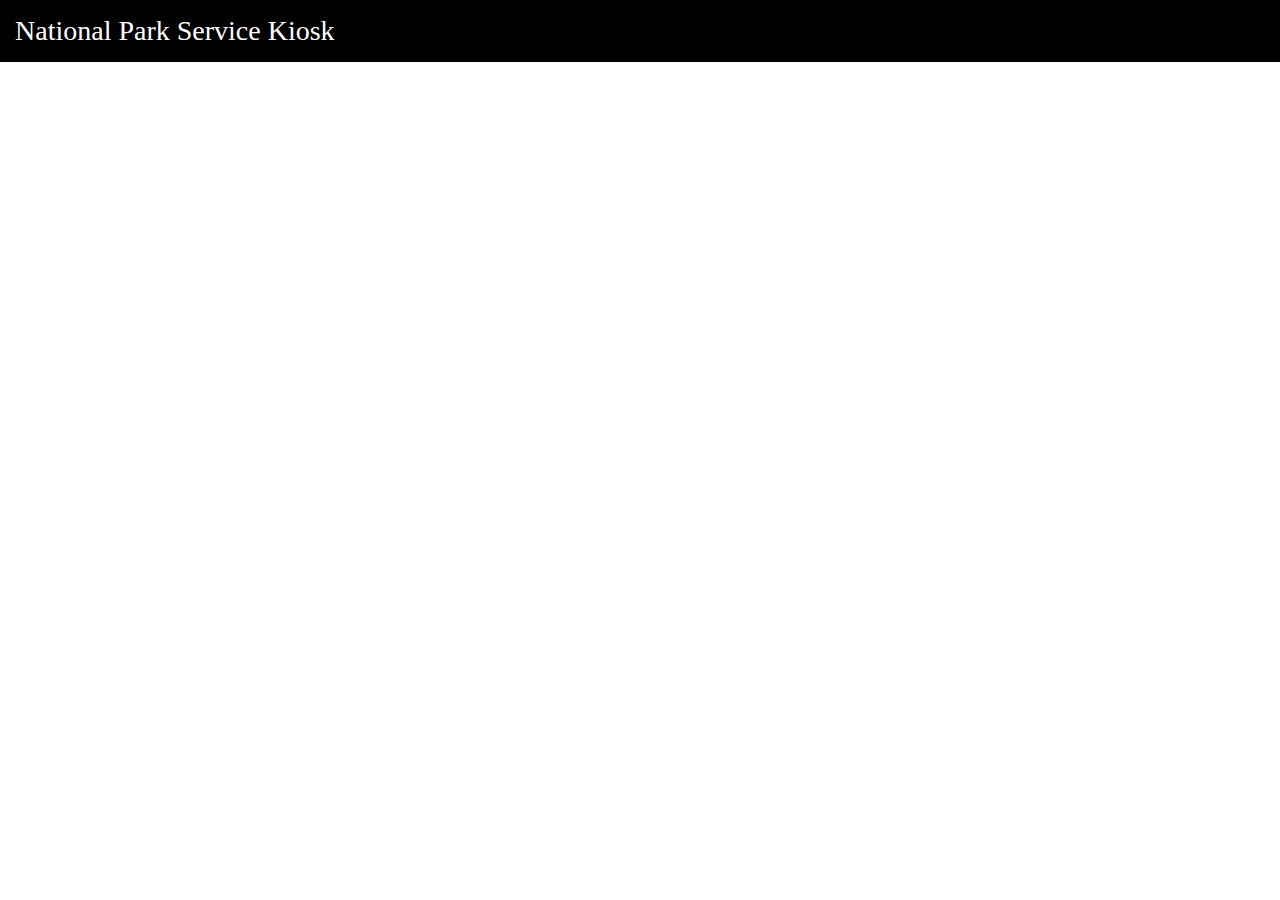
==== park.html @ f84a789e "park page works" ====
<!DOCTYPE html>
<html>
    <head>
        <title>NPS Kiosk</title>
        <link rel="stylesheet" type="text/css" href="stylesheet.css">
        <link href="https://fonts.googleapis.com/css?family=Kanit&display=swap" rel="stylesheet">
        <script src="park.js"></script>
    </head>
    <div class="header"><a href="index.html" class="header-text">National Park Service Kiosk</a></div>
    <body>
        <div id="title">

        </div>
        <div id="row1">
            <div id="parkIntro">

            </div>
            <div id="parkImages">
                
            </div>
        </div>
    </body>
</html>
---- stylesheet.css ----
.bannerImage {
  background-image: url("yosemite.jpg");
  min-height: 300px;
  background-attachment: fixed;
  background-position: center;
  background-repeat: no-repeat;
  background-size: cover;
  width: 100%;
  margin: 0%;
}

body {
    margin: 0%;
    font-family: 'Segoe UI', sans-serif;
}

p {
    margin: 0%;
    margin-bottom: 15px;
}

h2 {
    padding: 15px;
    font-family: 'Trebuchet MS';
}

h6 {
    margin: 0%;
    font-family: 'Trebuchet MS';
    font-size: 18px;
}

.element {
    padding: 10px;
    background-color: white;
}

.header {
    background-color: black;
    padding: 15px;
}

.header-text {
    font-family: 'Trebuchet MS';
    font-size: 28px;
    color:white;
}

a {
    text-decoration: none;
}

a:hover {
    color: none;
}

.park_list {
    padding: 10px;

}

.park_node {
    padding: 2px;
    border-bottom-style: solid;
     
}

.park_name {

}

.park_states {

}

.park_desc {

}

/* Position the image container (needed to position the left and right arrows) */
#row1 {
    display: flex;
    flex-direction: row;
    padding-right: 15px;
    padding-left: 15px;
}
#parkIntro {
    display: flex;
    flex-direction: column;
    padding-right: 5px;
}

#parkImages {
    display: flex;
    flex-direction: column;
    position: relative;
    max-width: 50%;
    padding-left: 5px;
}

img {
    max-width: 100%;
    height: auto;
  }

/* Add a pointer when hovering over the thumbnail images */
.cursor {
cursor: pointer;
}

/* Next & previous buttons */
.prev,
.next {
cursor: pointer;
position: absolute;
top: 40%;
width: auto;
padding: 16px;
margin-top: -50px;
color: white;
font-weight: bold;
font-size: 20px;
border-radius: 0 3px 3px 0;
user-select: none;
-webkit-user-select: none;
}

/* Position the "next button" to the right */
.next {
right: 0;
border-radius: 3px 0 0 3px;
}

/* On hover, add a black background color with a little bit see-through */
.prev:hover,
.next:hover {
background-color: rgba(0, 0, 0, 0.8);
}

/* Number text (1/3 etc) */
.numbertext {
color: #f2f2f2;
font-size: 12px;
padding: 8px 12px;
position: absolute;
top: 0;
}

/* Container for image text */
.caption-container {
text-align: center;
background-color: #222;
padding: 2px 16px;
color: white;
}

.row:after {
content: "";
display: table;
clear: both;
}

/* Six columns side by side */
.column {
float: left;
width: 16.66%;
}

/* Add a transparency effect for thumnbail images */
.demo {
opacity: 0.6;
}

.active,
.demo:hover {
opacity: 1;
}
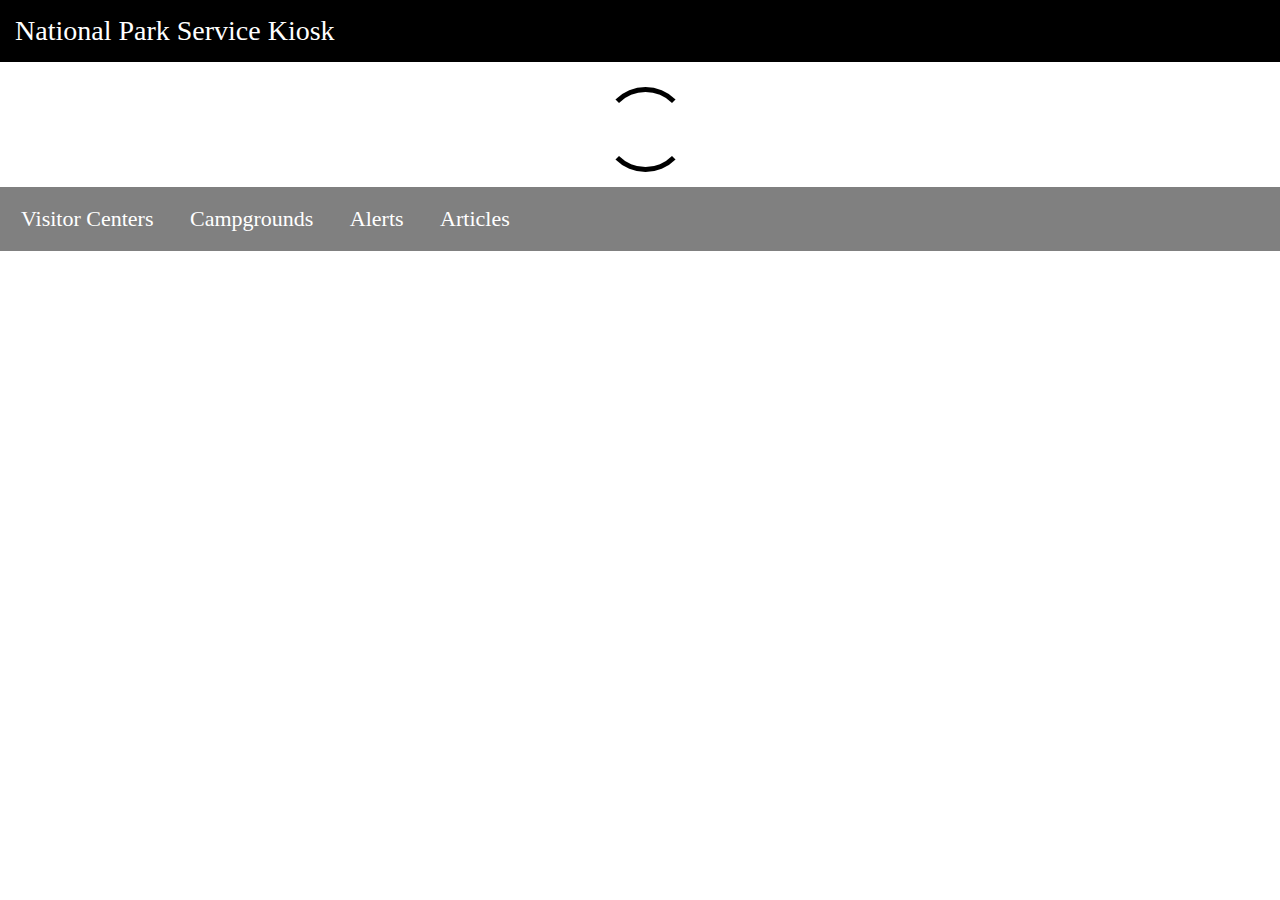
==== commit 6bfc54e8: "added up to articles" ====
--- a/park.html
+++ b/park.html
@@ -5,13 +5,15 @@
         <link rel="stylesheet" type="text/css" href="stylesheet.css">
         <link href="https://fonts.googleapis.com/css?family=Kanit&display=swap" rel="stylesheet">
         <script src="park.js"></script>
+        <script src="jquery-3.4.1.js"></script>
     </head>
     <div class="header"><a href="index.html" class="header-text">National Park Service Kiosk</a></div>
     <body>
+        <div class="lds-dual-ring" id="parkspinner"></div>
         <div id="title">
 
         </div>
-        <div id="row1">
+        <div class="row">
             <div id="parkIntro">
 
             </div>
@@ -19,5 +21,30 @@
                 
             </div>
         </div>
+        <div class="tab">
+            <button class="tablinks" onclick="openTab(event, 'visitorCenters')">Visitor Centers</button>
+            <button class="tablinks" onclick="openTab(event, 'campgrounds')">Campgrounds</button>
+            <button class="tablinks" onclick="openTab(event, 'alerts')">Alerts</button>
+            <button class="tablinks" onclick="openTab(event, 'articles')">Articles</button>
+        </div>
+        <div class="row">
+            <div id="parkInfo">
+                <div id="visitorCenters" class="tabcontent">
+                    <h4>Visitor Centers</h4>
+                </div>
+                <div id="campgrounds" class="tabcontent">
+                    <h4>Campgrounds</h4>
+                </div>
+                <div id="alerts" class="tabcontent">
+                    <h4>Alerts</h4>
+                </div>
+                <div id="articles" class="tabcontent">
+                    <h4>Articles</h4>
+                </div>
+            </div>
+            <div id="parkMap">
+
+            </div>
+        </div>
     </body>
 </html>
--- a/stylesheet.css
+++ b/stylesheet.css
@@ -30,6 +30,45 @@
     font-size: 18px;
 }
 
+h4 {
+    margin: 0%;
+    font-family: 'Trebuchet MS';
+    font-size: 22px;
+    padding-top: 10px;
+    padding-bottom: 10px;
+}
+
+.article-info button {
+    font-family: 'Arial';
+    font-weight: bold;
+    background-color: white;
+    border-color: black;
+    border: 3px;
+    border-style: solid;
+    color: black;
+    text-align: center;
+    font-size: 18px;
+    display: inline-block;
+    text-decoration: none;
+    height: 50px;
+    width: 100px;
+    transition: 0.5s;
+}
+.article-info button:hover {
+    background-color: black;
+    color: white;
+    border-color: black;
+    transition: 0.5s;
+}
+
+button:focus {
+    outline:0;
+}
+
+.article-info button:active {
+    border-style: inset;
+}
+
 .element {
     padding: 10px;
     background-color: white;
@@ -54,15 +93,15 @@
     color: none;
 }
 
-.park_list {
+#park_list {
     padding: 10px;
-
+    
 }
 
 .park_node {
     padding: 2px;
     border-bottom-style: solid;
-     
+    animation: fadeEffect 1s;
 }
 
 .park_name {
@@ -78,7 +117,7 @@
 }
 
 /* Position the image container (needed to position the left and right arrows) */
-#row1 {
+.row {
     display: flex;
     flex-direction: row;
     padding-right: 15px;
@@ -88,6 +127,8 @@
     display: flex;
     flex-direction: column;
     padding-right: 5px;
+    animation: fadeEffect 1s;
+
 }
 
 #parkImages {
@@ -96,82 +137,158 @@
     position: relative;
     max-width: 50%;
     padding-left: 5px;
+    animation: fadeEffect 1s;
+
+}
+
+.article-row {
+    display: flex;
+    flex-direction: row;
+    border-top: 3px;
+    border-bottom: 0px;
+    border-left: 0px;
+    border-right: 0px;
+    border-color: grey;
+    border-style: solid;
+    padding-top: 15px;
+    padding-bottom: 15px;
+}
+
+.article-info {
+    display: flex;
+    flex-direction: column;
+    margin-top: auto;
+    margin-bottom: auto;
+    margin-right: 30px;
+    max-width: 50%;
+}
+
+.article-image {
+    display: flex;
+    flex-direction: column;
+    max-width: 50%;
+    float: right;
+}
+
+.article-image img {
+    width:  auto;
+    max-height: 300px;
+    margin: 0%;
+}
+
+.visitorCenter {
+    border-top: 3px;
+    border-bottom: 0px;
+    border-left: 0px;
+    border-right: 0px;
+    border-color: grey;
+    border-style: solid;
+    padding-top: 15px;
+    padding-bottom: 15px;
+}
+
+.campground {
+    border-top: 3px;
+    border-bottom: 0px;
+    border-left: 0px;
+    border-right: 0px;
+    border-color: grey;
+    border-style: solid;
+    padding-top: 15px;
+    padding-bottom: 15px;
+}
+
+.alert {
+    border-top: 3px;
+    border-bottom: 0px;
+    border-left: 0px;
+    border-right: 0px;
+    border-color: grey;
+    border-style: solid;
+    padding-top: 15px;
+    padding-bottom: 15px;
 }
 
 img {
     max-width: 100%;
     height: auto;
-  }
-
-/* Add a pointer when hovering over the thumbnail images */
-.cursor {
-cursor: pointer;
-}
-
-/* Next & previous buttons */
-.prev,
-.next {
-cursor: pointer;
-position: absolute;
-top: 40%;
-width: auto;
-padding: 16px;
-margin-top: -50px;
-color: white;
-font-weight: bold;
-font-size: 20px;
-border-radius: 0 3px 3px 0;
-user-select: none;
--webkit-user-select: none;
-}
-
-/* Position the "next button" to the right */
-.next {
-right: 0;
-border-radius: 3px 0 0 3px;
-}
-
-/* On hover, add a black background color with a little bit see-through */
-.prev:hover,
-.next:hover {
-background-color: rgba(0, 0, 0, 0.8);
-}
-
-/* Number text (1/3 etc) */
-.numbertext {
-color: #f2f2f2;
-font-size: 12px;
-padding: 8px 12px;
-position: absolute;
-top: 0;
-}
-
-/* Container for image text */
-.caption-container {
-text-align: center;
-background-color: #222;
-padding: 2px 16px;
-color: white;
-}
-
-.row:after {
-content: "";
-display: table;
-clear: both;
-}
-
-/* Six columns side by side */
-.column {
-float: left;
-width: 16.66%;
-}
-
-/* Add a transparency effect for thumnbail images */
-.demo {
-opacity: 0.6;
-}
-
-.active,
-.demo:hover {
-opacity: 1;
-}+    margin-bottom: 15px;
+  }
+
+  /* Style the tab */
+.tab {
+    overflow: hidden;
+    background-color: gray;
+    border: 5px;
+    border-style: dashed;
+    border-color: gray;
+}
+
+/* Style the buttons that are used to open the tab content */
+.tab button {
+    background-color: inherit;
+    color: white;
+    font-size: 22px;
+    font-family: 'Trebuchet MS';
+    border: none;
+    outline: none;
+    cursor: pointer;
+    padding: 14px 16px;
+    transition: 0.3s;
+}
+
+/* Change background color of buttons on hover */
+.tab button:hover {
+    background-color: white;
+    color: grey;
+}
+
+/* Create an active/current tablink class */
+.tab button.active {
+    background-color: white;
+    color: grey;
+}
+
+/* Style the tab content */
+.tabcontent {
+    display: none;
+    padding: 6px 12px;
+    border-top: none;
+    animation: fadeEffect 1s; /* Fading effect takes 1 second */
+
+}
+  /* Go from zero to full opacity */
+  @keyframes fadeEffect {
+    from {opacity: 0;}
+    to {opacity: 1;}
+  }
+
+  .lds-dual-ring {
+    display: block;
+    width: 75px;
+    height: 75px;
+    margin-top: 25px;
+    margin-bottom: 25px;
+    margin-right: auto;
+    margin-left: auto;
+  }
+  .lds-dual-ring:after {
+    content: " ";
+    display: block;
+    width: 75px;
+    height: 75px;
+    margin: auto;
+    border-radius: 50%;
+    border: 5px solid #fff;
+    border-color: black transparent black transparent;
+    animation: lds-dual-ring 1.2s linear infinite;
+  }
+  @keyframes lds-dual-ring {
+    0% {
+      transform: rotate(0deg);
+    }
+    100% {
+      transform: rotate(360deg);
+    }
+  }
+  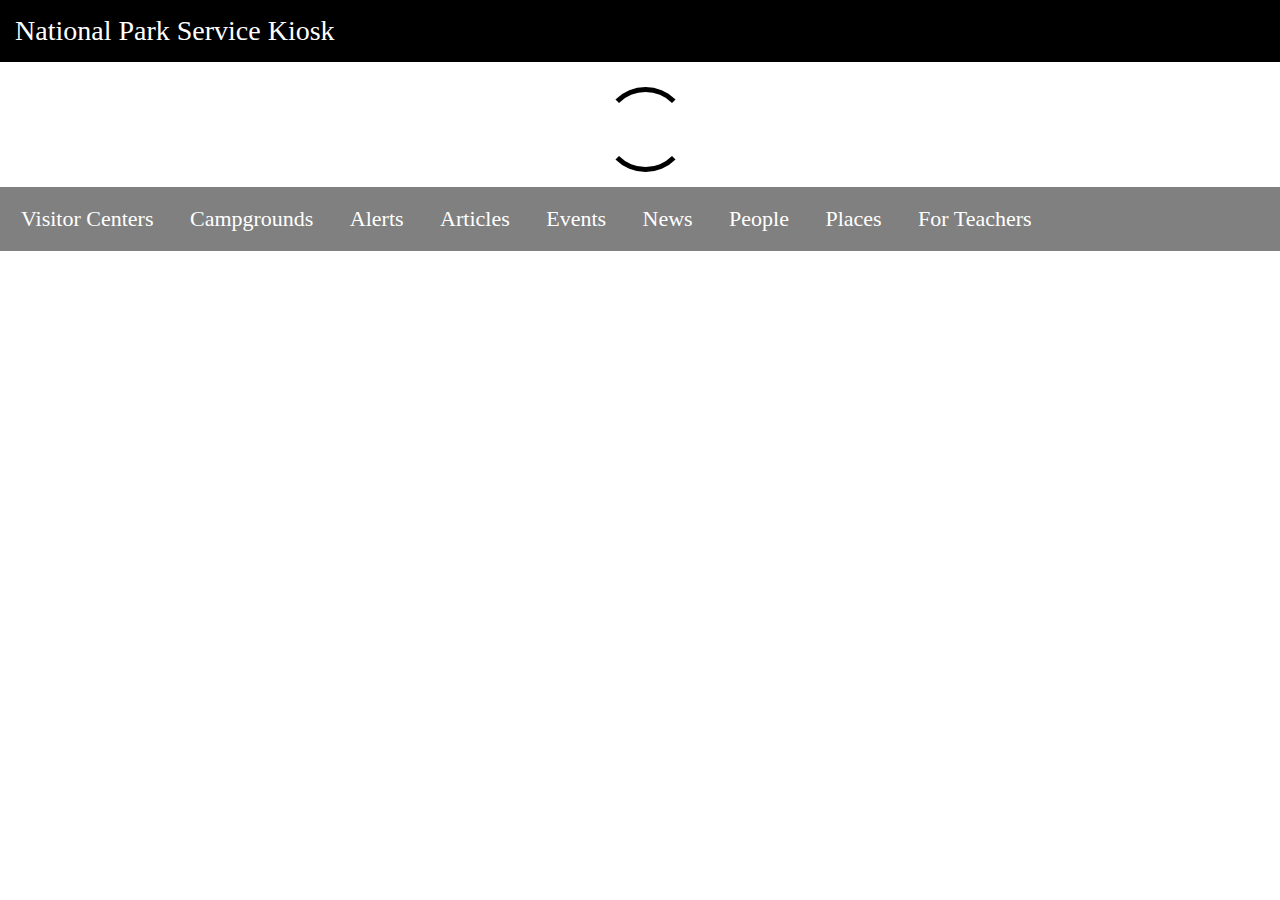
==== commit 3ae39f95: "added all required information" ====
--- a/park.html
+++ b/park.html
@@ -26,6 +26,12 @@
             <button class="tablinks" onclick="openTab(event, 'campgrounds')">Campgrounds</button>
             <button class="tablinks" onclick="openTab(event, 'alerts')">Alerts</button>
             <button class="tablinks" onclick="openTab(event, 'articles')">Articles</button>
+            <button class="tablinks" onclick="openTab(event, 'events')">Events</button>
+            <button class="tablinks" onclick="openTab(event, 'news')">News</button> 
+            <button class="tablinks" onclick="openTab(event, 'people')">People</button>
+            <button class="tablinks" onclick="openTab(event, 'places')">Places</button>            
+            <button class="tablinks" onclick="openTab(event, 'lessonPlans')">For Teachers</button>            
+
         </div>
         <div class="row">
             <div id="parkInfo">
@@ -41,6 +47,21 @@
                 <div id="articles" class="tabcontent">
                     <h4>Articles</h4>
                 </div>
+                <div id="events" class="tabcontent">
+                    <h4>Events</h4>
+                </div>
+                <div id="news" class="tabcontent">
+                    <h4>News</h4>
+                </div>
+                <div id="people" class="tabcontent">
+                    <h4>People</h4>
+                </div>
+                <div id="places" class="tabcontent">
+                    <h4>Places</h4>
+                </div>
+                <div id="lessonPlans" class="tabcontent">
+                    <h4>For Teachers</h4>
+                </div>
             </div>
             <div id="parkMap">
 
--- a/stylesheet.css
+++ b/stylesheet.css
@@ -19,8 +19,8 @@
     margin-bottom: 15px;
 }
 
-h2 {
-    padding: 15px;
+#title h2 {
+    padding-left: 15px;
     font-family: 'Trebuchet MS';
 }
 
@@ -38,7 +38,7 @@
     padding-bottom: 10px;
 }
 
-.article-info button {
+.article-info button, .news-info button, .people-info button, .places-info button, .lesson-info button {
     font-family: 'Arial';
     font-weight: bold;
     background-color: white;
@@ -51,14 +51,15 @@
     display: inline-block;
     text-decoration: none;
     height: 50px;
-    width: 100px;
+    width: 150px;
     transition: 0.5s;
 }
-.article-info button:hover {
+.article-info button:hover, .news-info button:hover, .people-info button:hover, .places-info button:hover, .lesson-info button:hover {
     background-color: black;
     color: white;
     border-color: black;
     transition: 0.5s;
+    cursor: pointer;
 }
 
 button:focus {
@@ -141,7 +142,7 @@
 
 }
 
-.article-row {
+.article-row, .event-row, .news-row, .people-row, .places-row, .lesson-row {
     display: flex;
     flex-direction: row;
     border-top: 3px;
@@ -154,23 +155,23 @@
     padding-bottom: 15px;
 }
 
-.article-info {
+.article-info, .event-info, .news-info, .people-info, .places-info, .lesson-info {
     display: flex;
     flex-direction: column;
     margin-top: auto;
     margin-bottom: auto;
     margin-right: 30px;
-    max-width: 50%;
-}
-
-.article-image {
+    width: 50%;
+}
+
+.article-image, .event-image, .news-image, .people-image, .places-image, .lesson-standards {
     display: flex;
     flex-direction: column;
     max-width: 50%;
     float: right;
 }
 
-.article-image img {
+.article-image img, .event-image img, .news-image img, .people-image img, .places-image img {
     width:  auto;
     max-height: 300px;
     margin: 0%;
